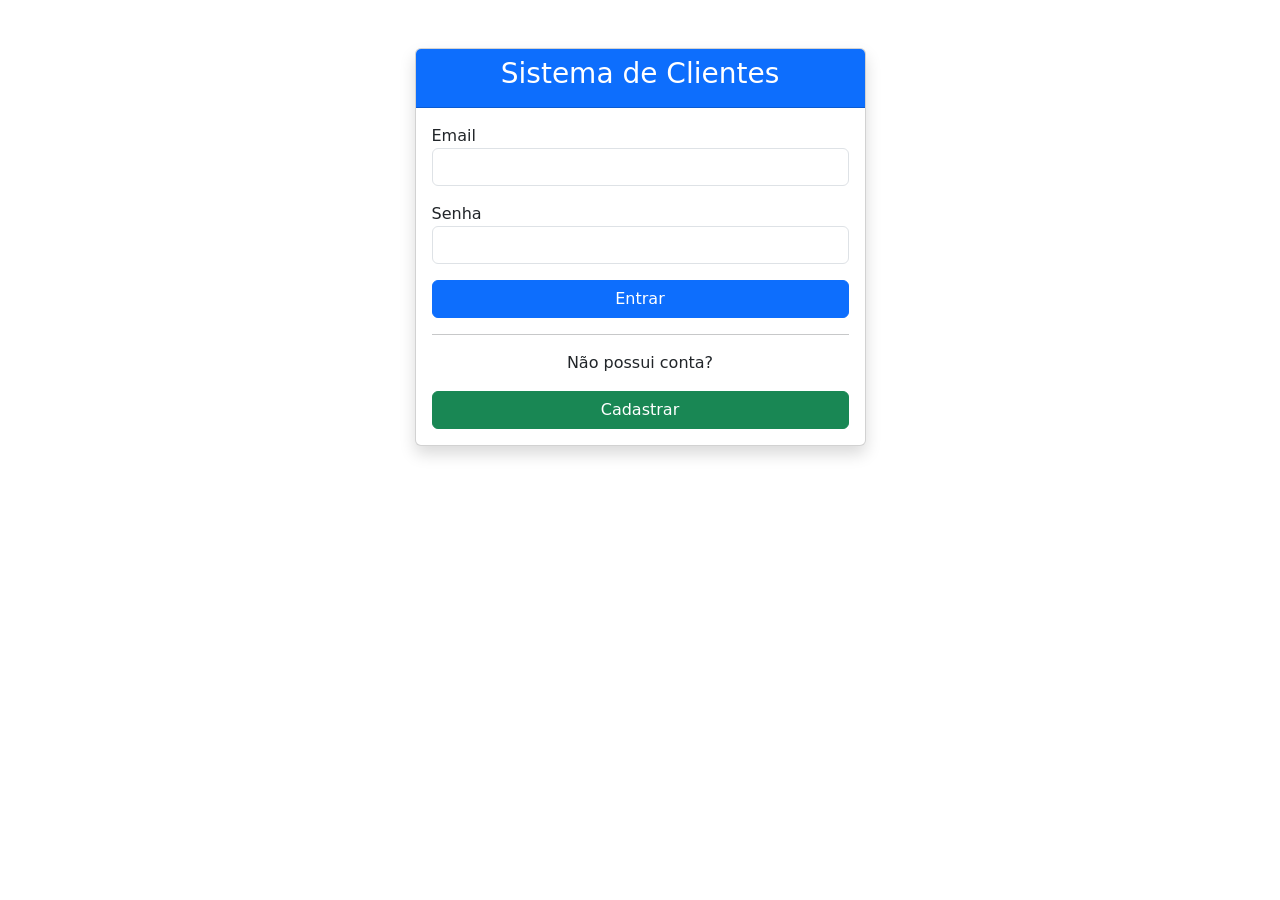
==== index.html @ e0ec3203 "Add files via upload" ====
<!DOCTYPE html>
<html lang="pt-BR">
<head>
    <meta name="description" content="Sistema simples de cadastro de clientes">

<meta name="author" content="Seu Nome">
    
    <meta charset="UTF-8">
    <meta name="viewport" content="width=device-width, initial-scale=1.0">
    <title>Sistema de Clientes</title>

    <!-- Bootstrap -->
    <link href="https://cdn.jsdelivr.net/npm/bootstrap@5.3.3/dist/css/bootstrap.min.css" rel="stylesheet">

    <!-- CSS -->
    <link rel="stylesheet" href="css/style.css">
</head>

<body>

<div class="container mt-5">
    <div class="row justify-content-center">

        <div class="col-md-5">

            <div class="card shadow">

                <div class="card-header bg-primary text-white text-center">
                    <h3>Sistema de Clientes</h3>
                </div>

                <div class="card-body">

                    <form id="loginForm">

                        <div class="mb-3">
                            <label>Email</label>
                            <input type="email" class="form-control" id="email" required>
                        </div>

                        <div class="mb-3">
                            <label>Senha</label>
                            <input type="password" class="form-control" id="senha" required>
                        </div>

                        <button class="btn btn-primary w-100" type="submit">
                            Entrar
                        </button>

                    </form>

                    <hr>

                    <p class="text-center">
                        Não possui conta?
                    </p>

                    <a href="registro.html" class="btn btn-success w-100">
                        Cadastrar
                    </a>

                </div>

            </div>

        </div>

    </div>
</div>

<script src="js/script.js"></script>

</body>
</html>
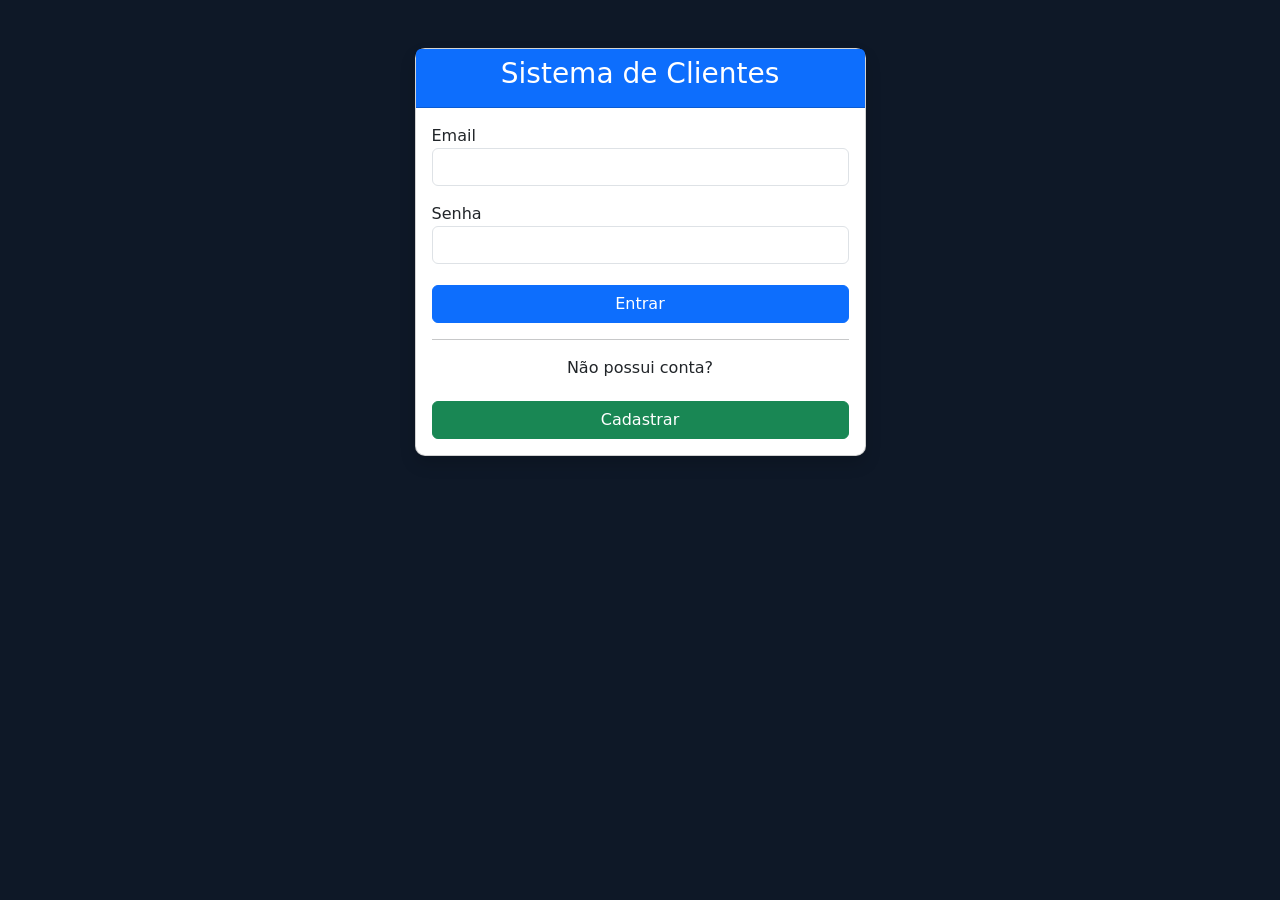
==== commit e203dcaa: "Update index.html" ====
--- a/index.html
+++ b/index.html
@@ -13,7 +13,7 @@
     <link href="https://cdn.jsdelivr.net/npm/bootstrap@5.3.3/dist/css/bootstrap.min.css" rel="stylesheet">
 
     <!-- CSS -->
-    <link rel="stylesheet" href="css/style.css">
+    <link rel="stylesheet" href="style.css">
 </head>
 
 <body>
@@ -71,4 +71,4 @@
 <script src="js/script.js"></script>
 
 </body>
-</html>+</html>
--- a/style.css
+++ b/style.css
@@ -0,0 +1,41 @@
+body{
+    background:#0e1827;
+}
+
+.card{
+    border-radius:10px;
+}
+
+.card-header{
+    font-weight:bold;
+}
+
+.btn{
+    margin-top:5px;
+}
+
+
+
+.navbar-brand{
+    font-weight:bold;
+}
+
+html, body{
+    height: 100%;
+}
+
+body{
+    display: flex;
+    flex-direction: column;
+}
+
+.container{
+    flex: 1;
+}
+
+footer{
+    background: #212529;
+    color: white;
+    text-align: center;
+    padding: 15px;
+}
